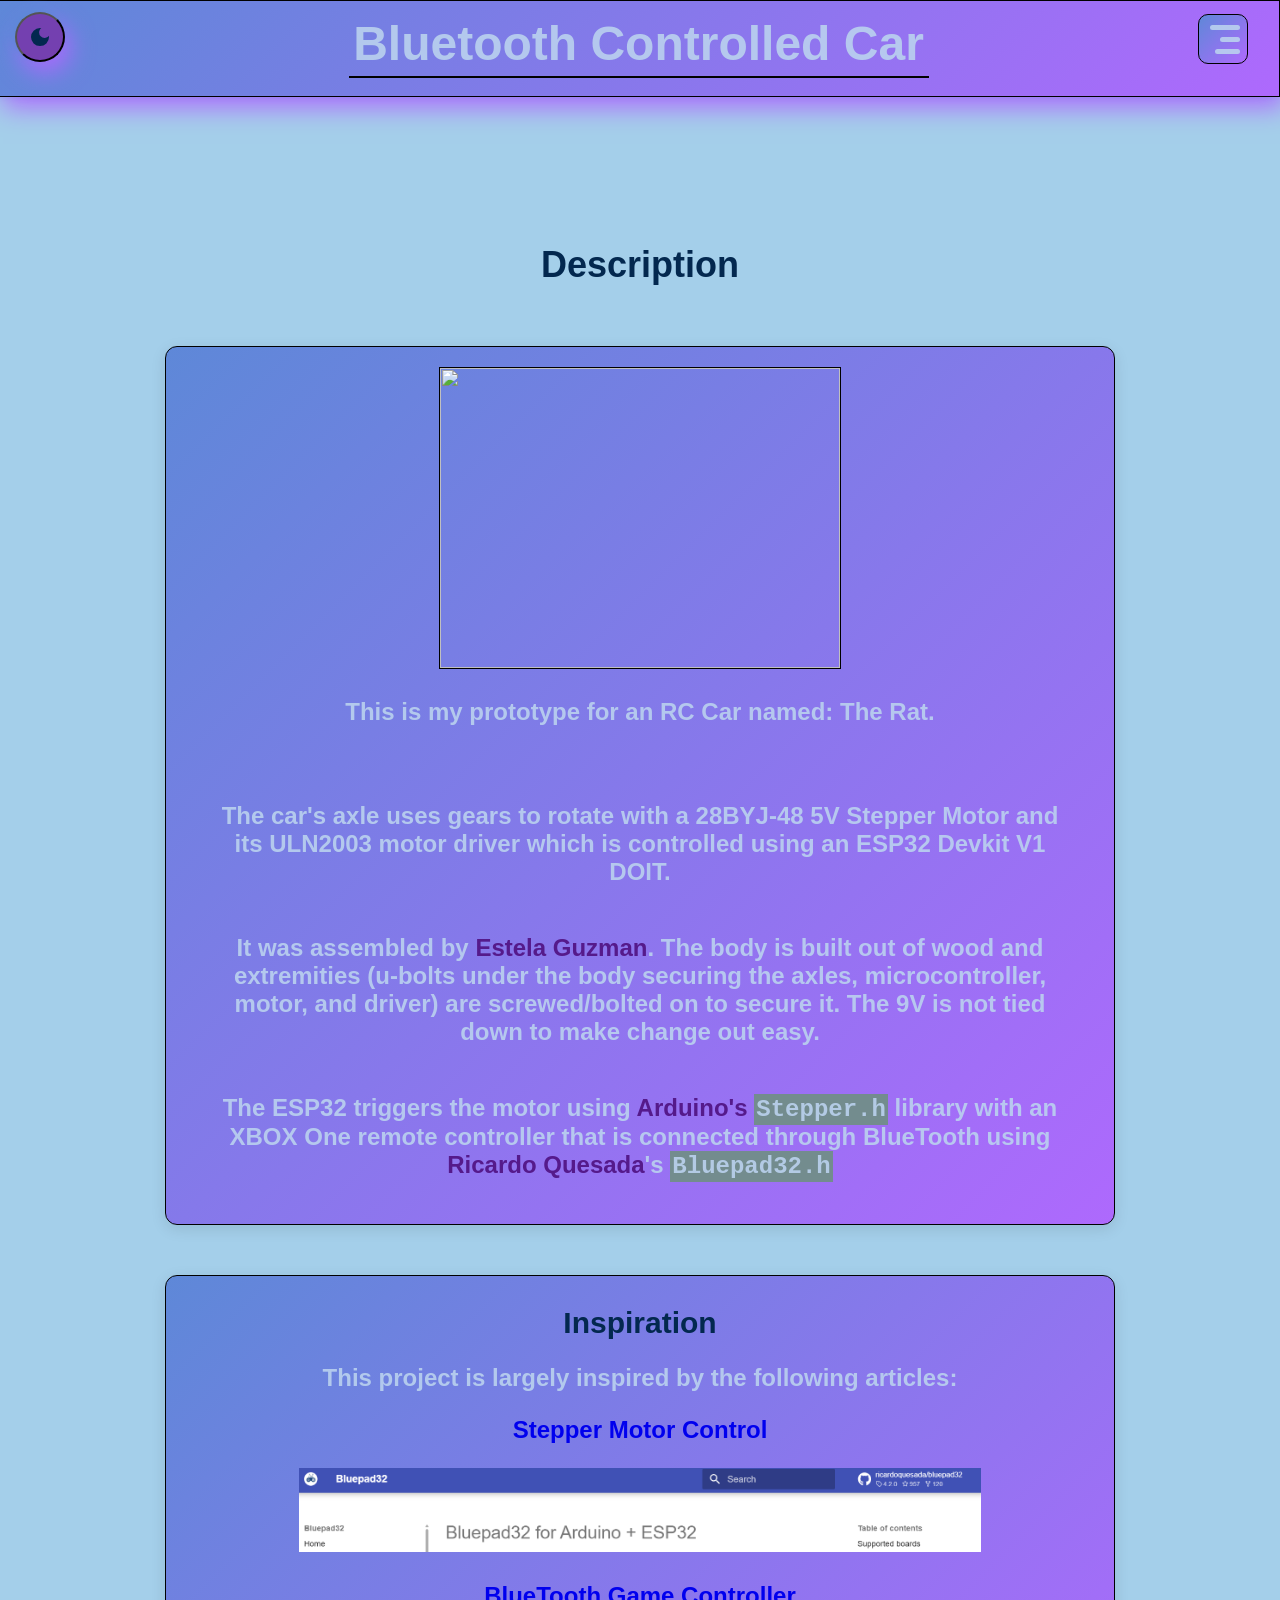
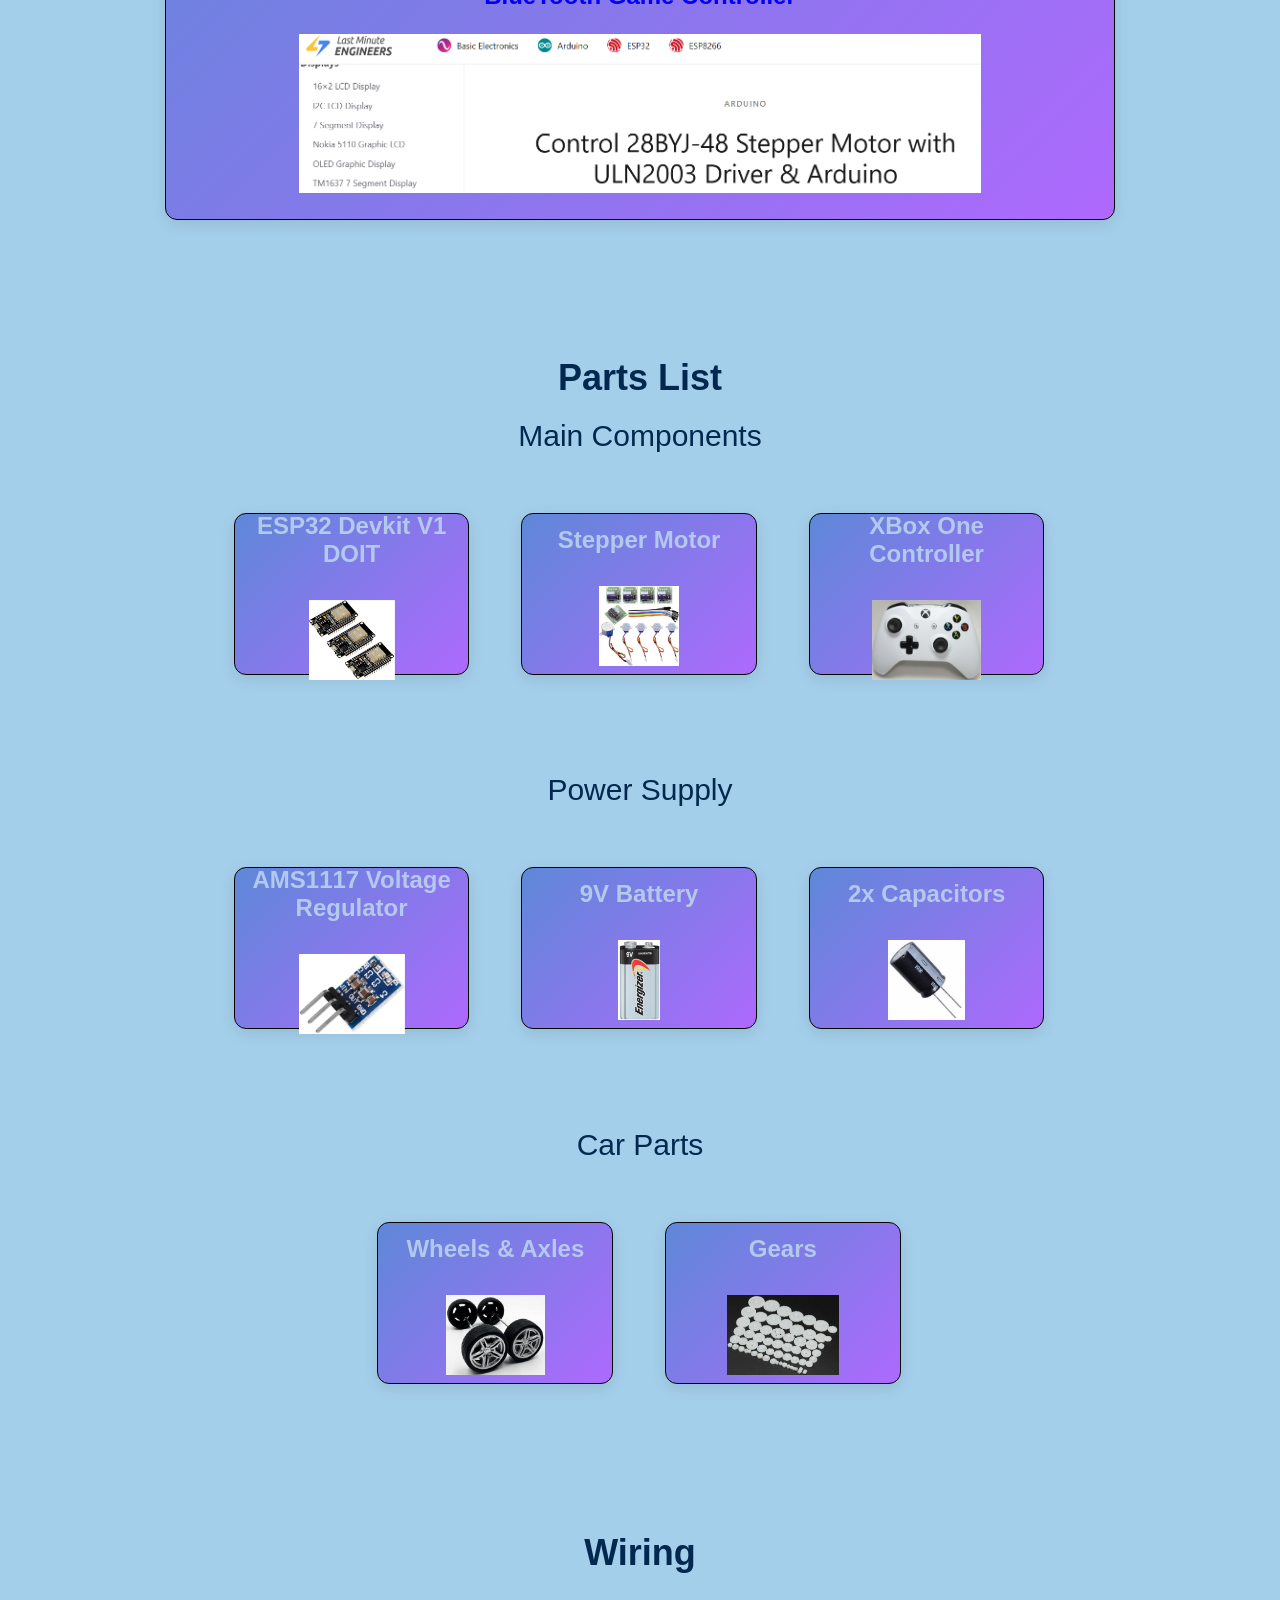
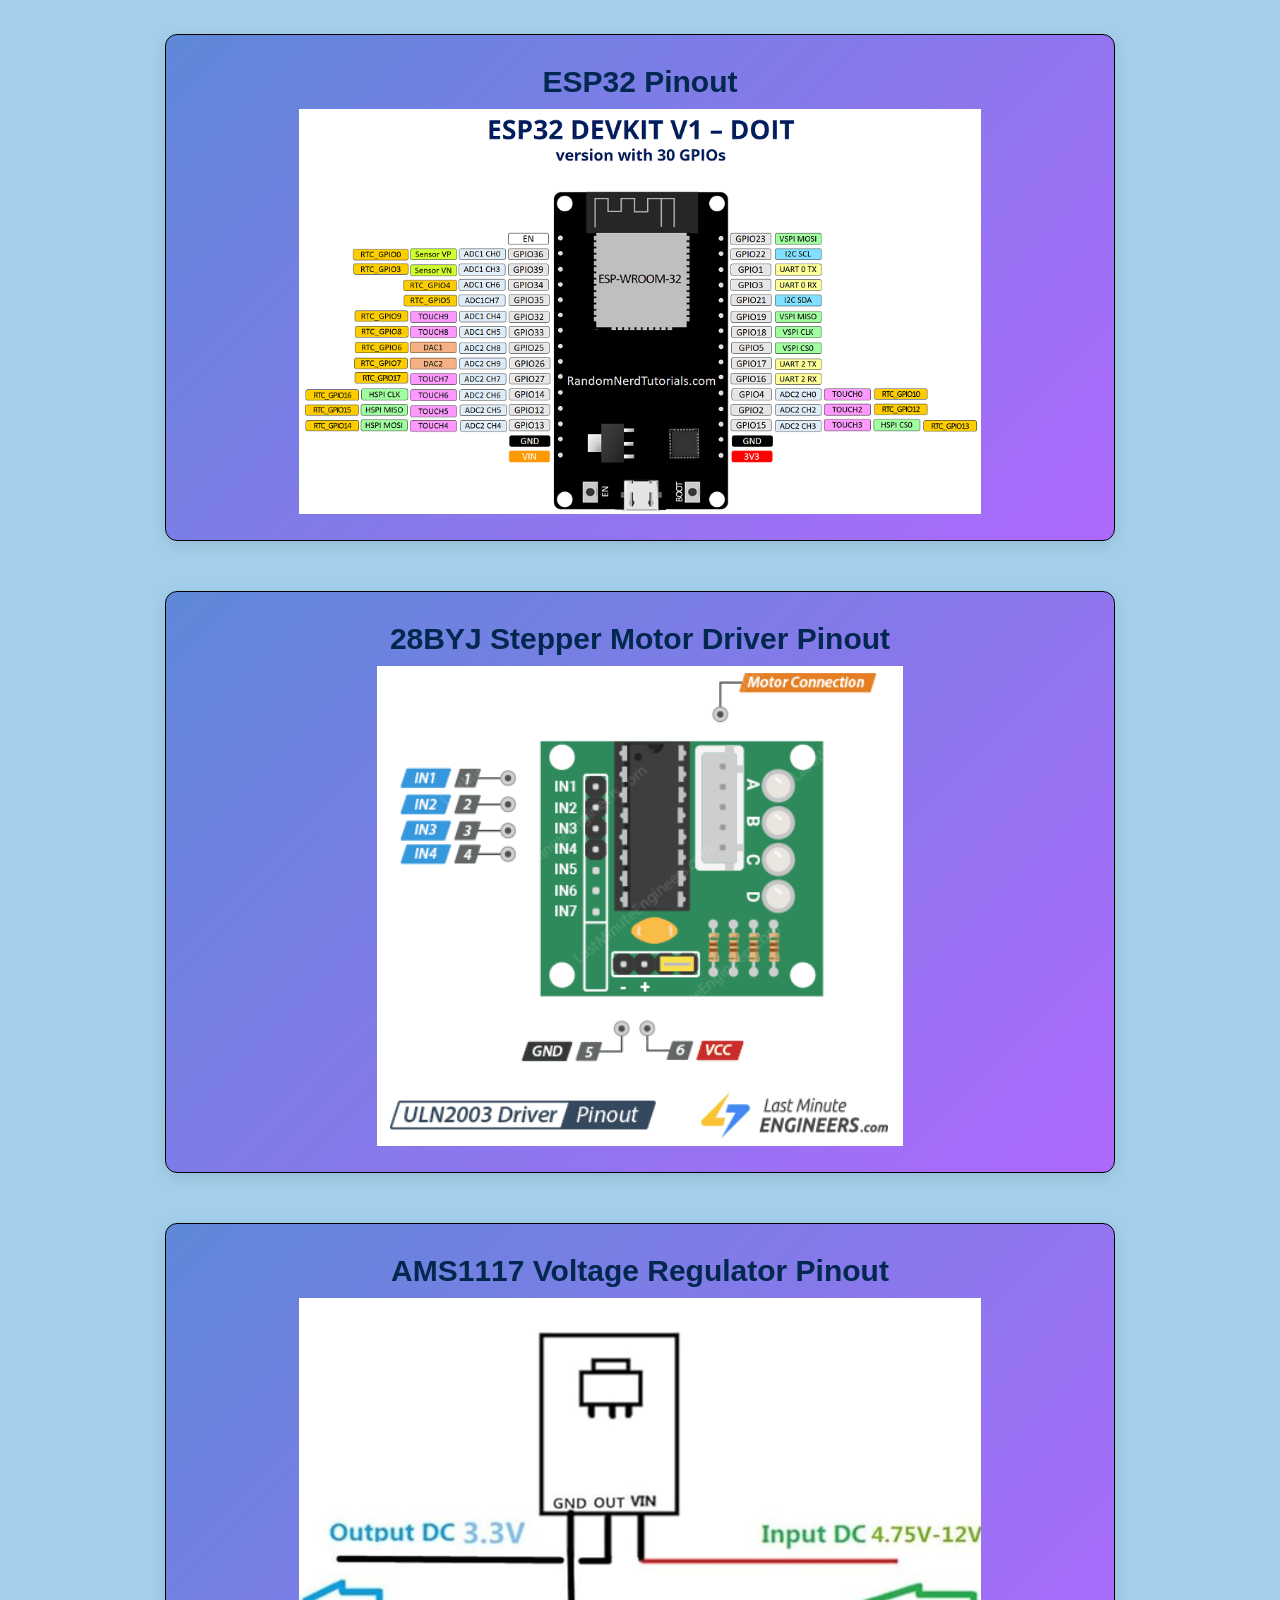
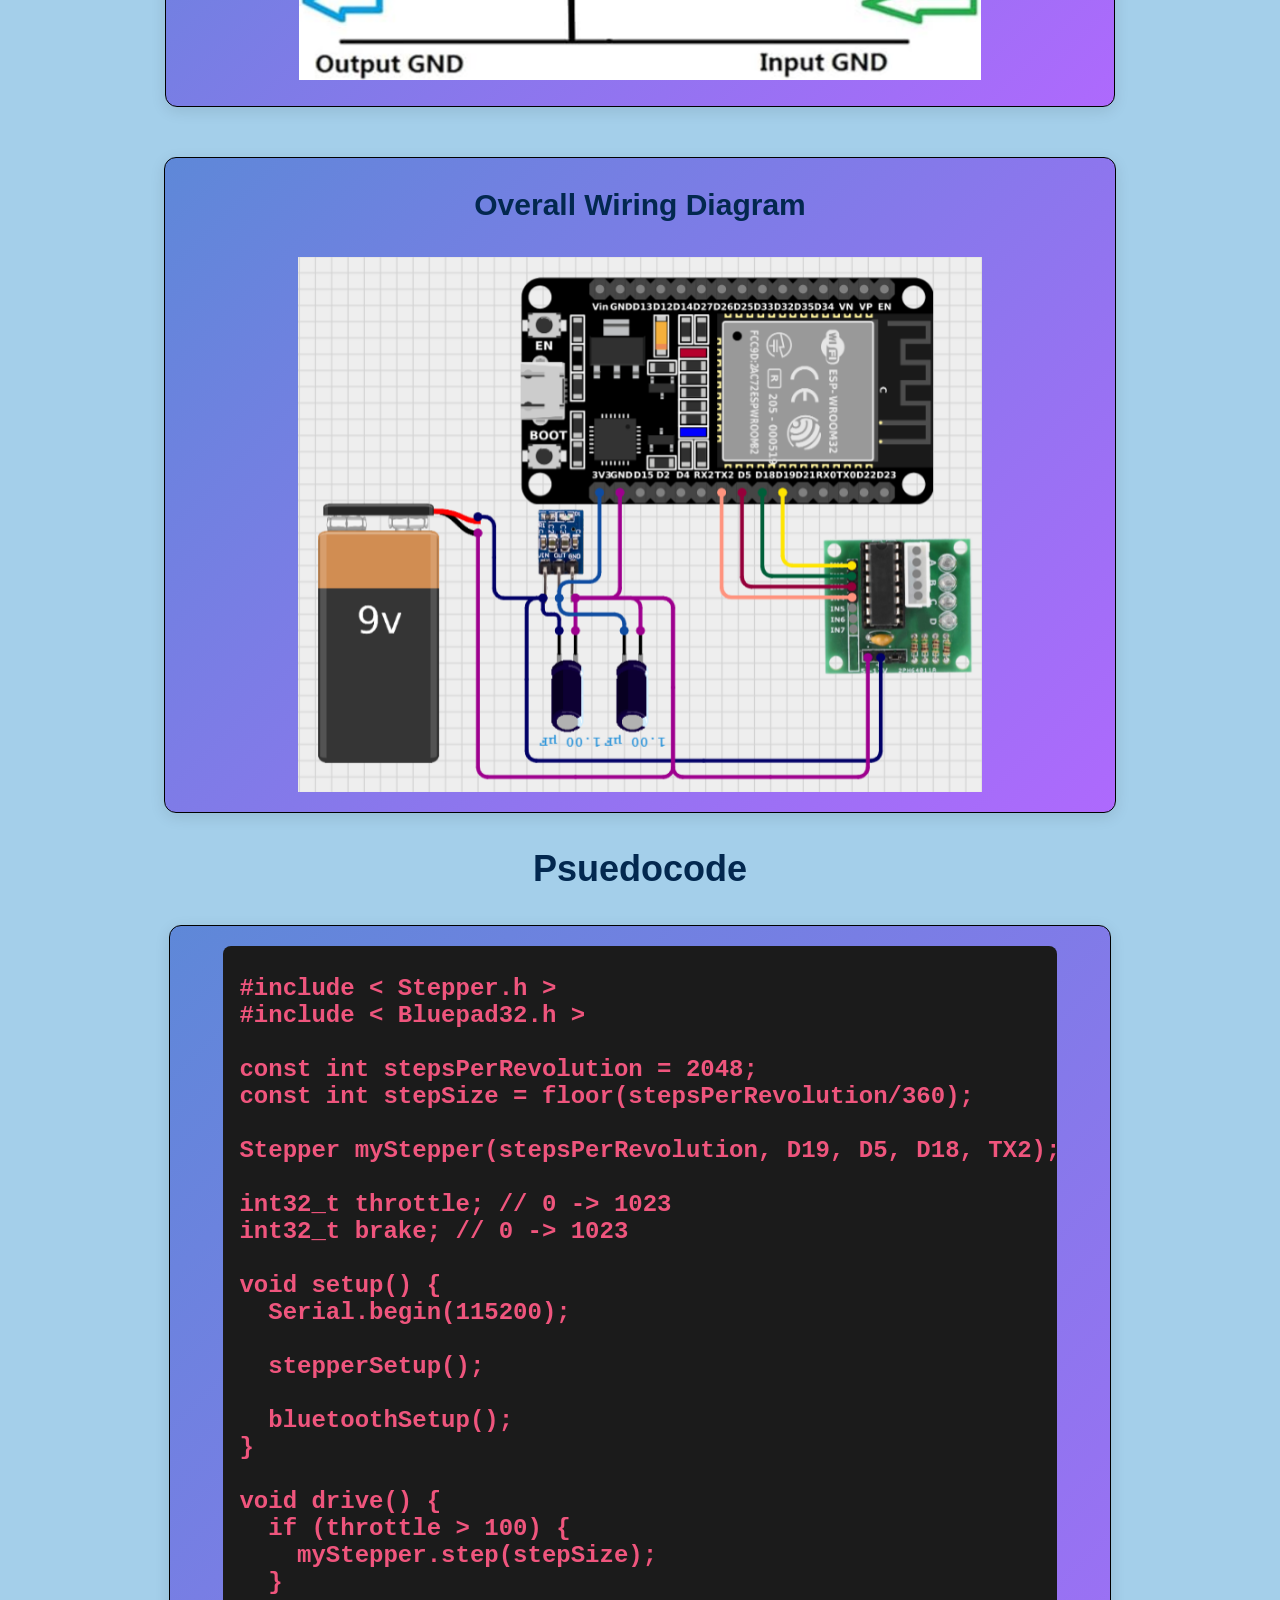
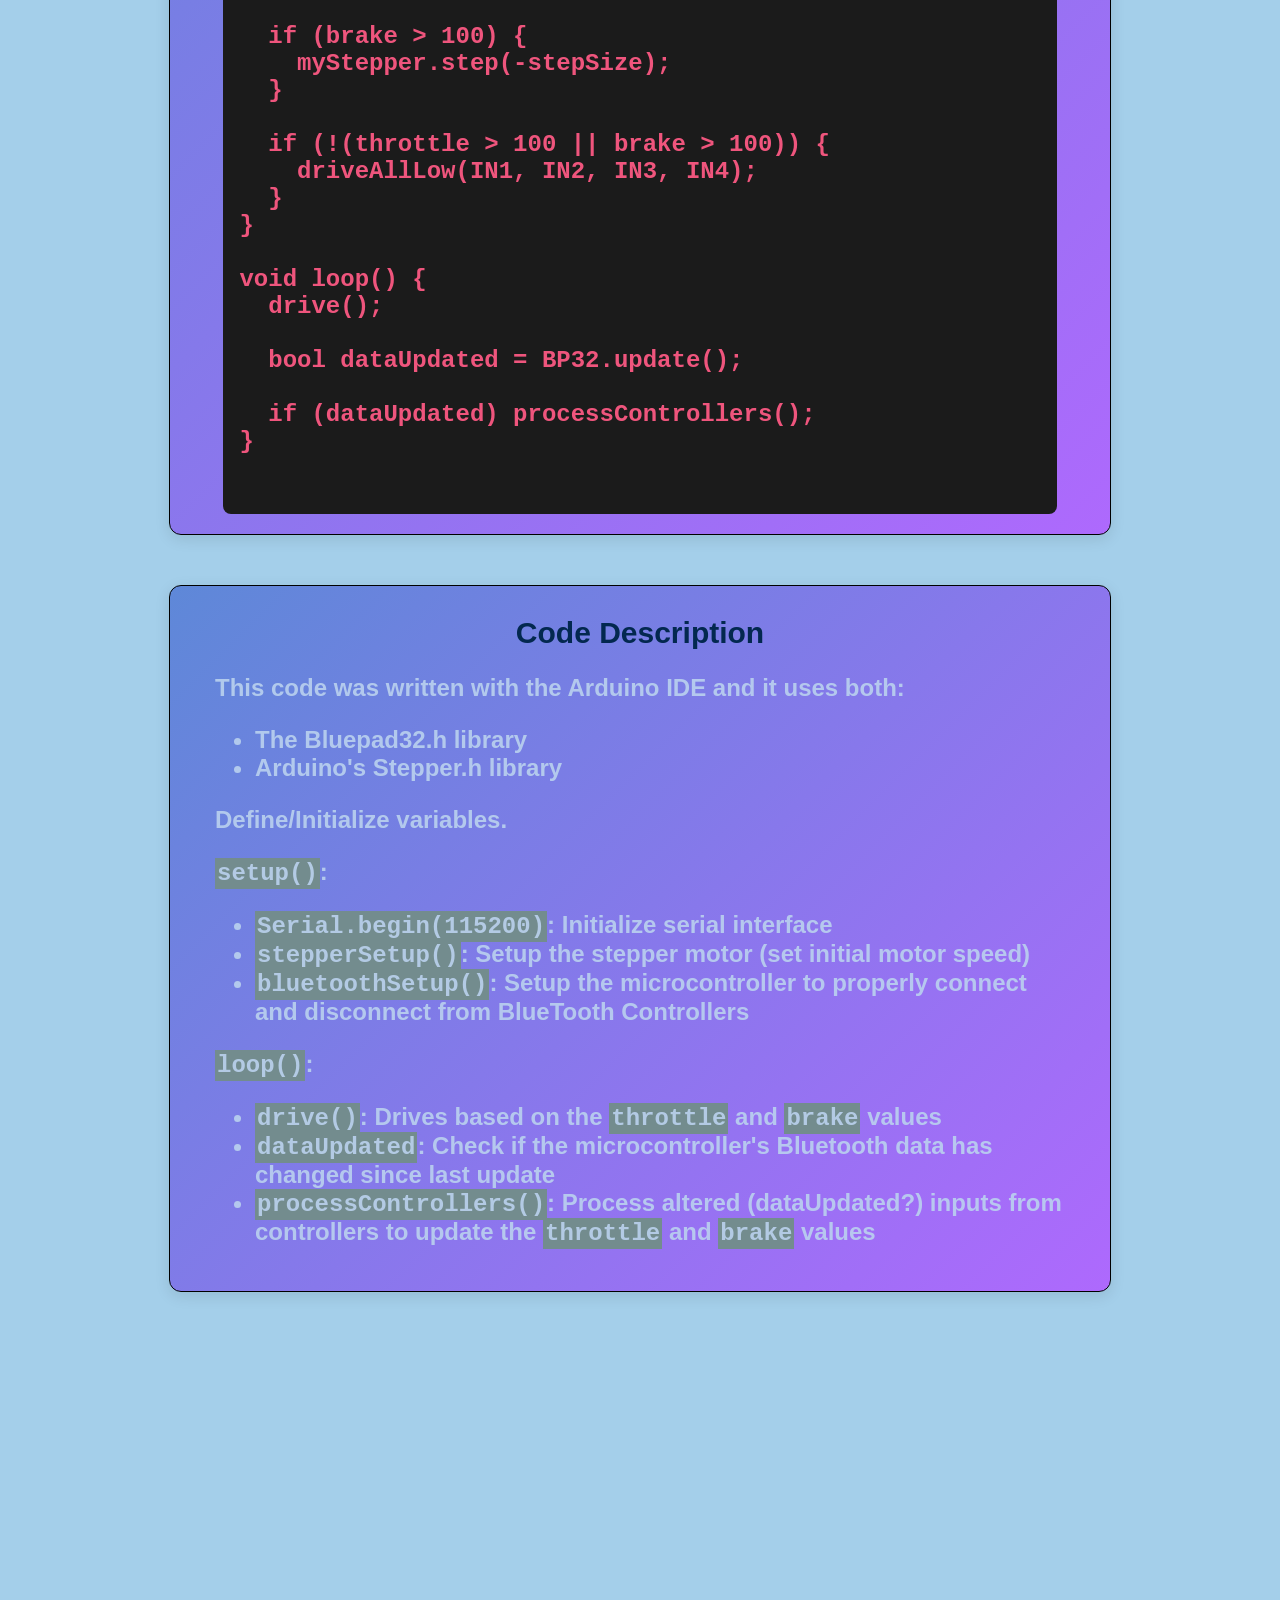
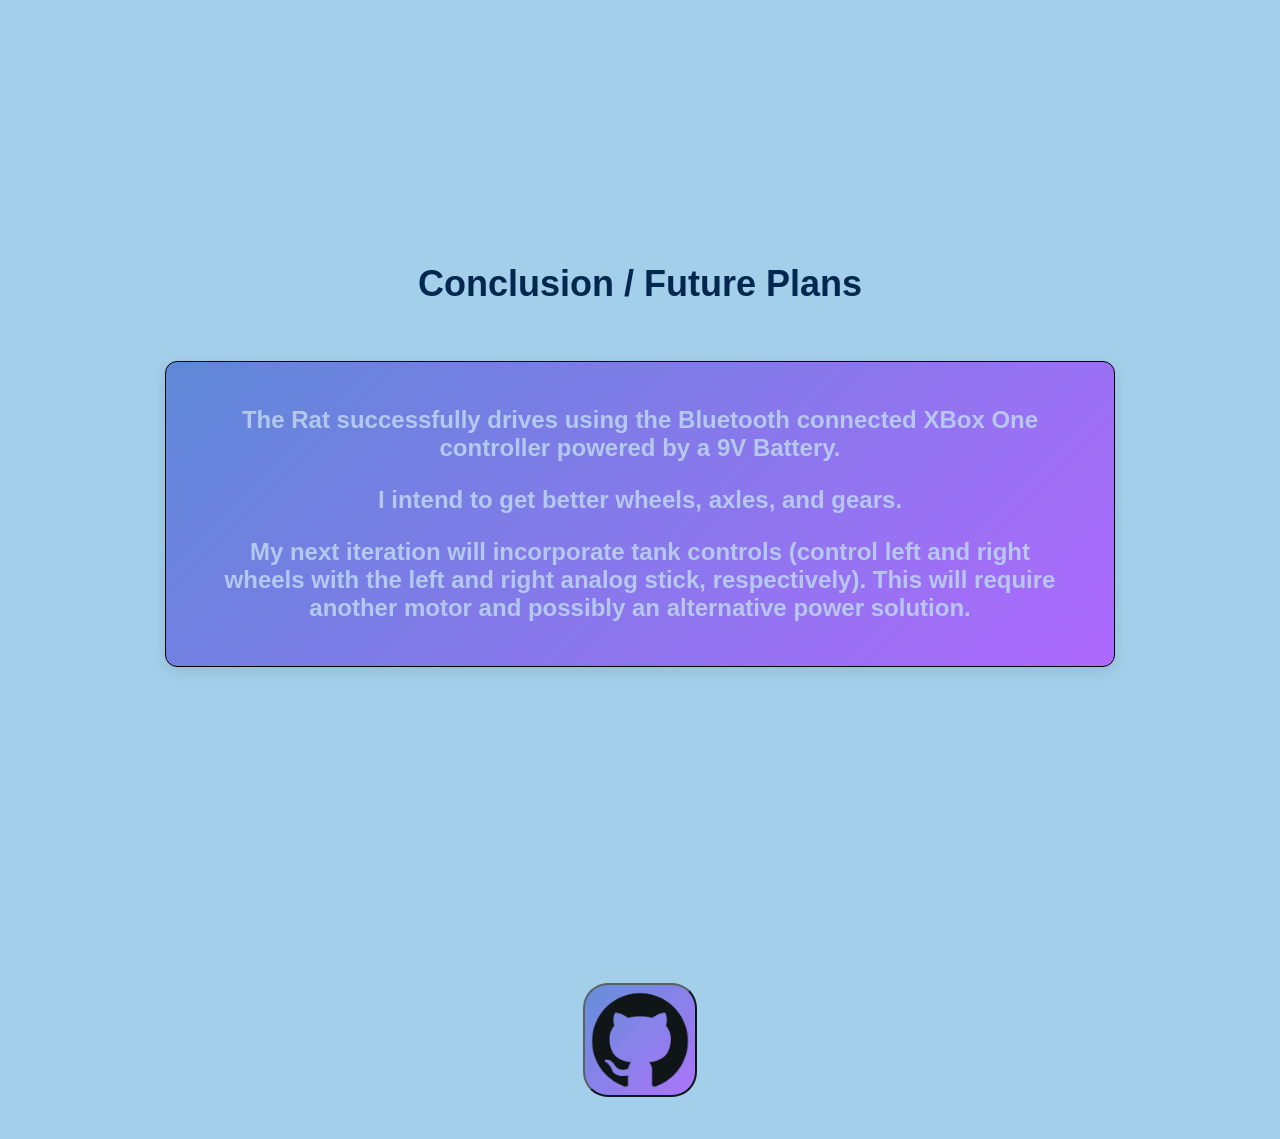
==== projects/Bluetooth_Controlled_Car/bcc.html @ 3068b03a "My official first draft for a website! Including project pages and nice animations." ====
<!DOCTYPE html>
<html lang="en">
<head>
    <meta charset="UTF-8">
    <meta name="viewport" content="width=device-width, initial-scale=1.0">
    <link rel="stylesheet" href="style.css">
    <script type="text/javascript" src="../../darkmode.js" defer></script>
    <title>BlueTooth Remoted Controlled Car</title>
</head>
<body>
    <div class="header">
        <button id="theme-switch">
            <svg xmlns="http://www.w3.org/2000/svg" height="24px" viewBox="0 -960 960 960" width="24px" fill="#e3e3e3"><path d="M480-120q-150 0-255-105T120-480q0-150 105-255t255-105q14 0 27.5 1t26.5 3q-41 29-65.5 75.5T444-660q0 90 63 153t153 63q55 0 101-24.5t75-65.5q2 13 3 26.5t1 27.5q0 150-105 255T480-120Z"/></svg>
            <svg xmlns="http://www.w3.org/2000/svg" height="24px" viewBox="0 -960 960 960" width="24px" fill="#e3e3e3"><path d="M480-280q-83 0-141.5-58.5T280-480q0-83 58.5-141.5T480-680q83 0 141.5 58.5T680-480q0 83-58.5 141.5T480-280ZM200-440H40v-80h160v80Zm720 0H760v-80h160v80ZM440-760v-160h80v160h-80Zm0 720v-160h80v160h-80ZM256-650l-101-97 57-59 96 100-52 56Zm492 496-97-101 53-55 101 97-57 59Zm-98-550 97-101 59 57-100 96-56-52ZM154-212l101-97 55 53-97 101-59-57Z"/></svg>
        </button>
        <h1 class="project-title">Bluetooth Controlled Car</h1>
        <div class="nav-container">
            <input class="checkbox" type="checkbox" name="menu_check" id="menu_check" />
            <div class="navbar">
                <div class="one-bar"></div>
                <div class="two-bar"></div>
                <div class="three-bar"></div>
            </div>
            <div class="menu">
                <li><a href="../../index.html">Home</a></li>
                <li class="submenu-trigger"><a href="../../index.html#projects">Projects</a></li>
                <ul class="project-submenu">
                    <li><a href="../LED_Array/la.html">LED Array -</a></li>
                    <li><a href="../OLED_Function_Display/ofd.html">OLED -</a></li>
                    <li><a href="../Bluetooth_Controlled_Car/bcc.html">RC Car -</a></li>
                </ul>
                <li><a href="../../index.html#experience">Experience</a></li>
            </div>
        </div>
    </div>

    <section class="description">
        <h3 class="section-title">Description</h3>
        <div class="card description-card">
            <div class="img-holder"><img class="demo" src="images/demo.gif"></div>
            <p>This is my prototype for an RC Car named: <b>The Rat</b>.</p>
            <div class="grid-pics">
                <img src="" class="desc-pic"/>
                <img src="" class="desc-pic"/>
                <img src="" class="desc-pic"/>
                
                <img src="" class="desc-pic"/>
                <img src="" class="desc-pic"/>
                <img src="" class="desc-pic"/>
            </div>
            <p>The car's axle uses gears to rotate with a <b>28BYJ-48 5V Stepper Motor</b> and its <b>ULN2003 motor driver</b> which is controlled using an <b>ESP32 Devkit V1 DOIT</b>.</p>
            <p>It was assembled by <a href="" target="_blank">Estela Guzman</a>. The body is built out of wood and extremities (u-bolts under the body securing the axles, microcontroller, motor, and driver) are screwed/bolted on to secure it. The 9V is not tied down to make change out easy.</p>
            <p>The ESP32 triggers the motor using <a href="" target="_blank">Arduino's</a> <kbd>Stepper.h</kbd> library with an XBOX One remote controller that is connected through BlueTooth using <a href="" target="_blank">Ricardo Quesada</a>'s <kbd>Bluepad32.h</kbd></p>
        </div>
        <div class="card inspiration-card autoShow">
            <h3 class="subtitle">Inspiration</h3>
            <p>This project is largely inspired by the following articles:</p>
            <p><a href="https://bluepad32.readthedocs.io/en/latest/plat_arduino/" target="_blank">Stepper Motor Control</a></p>
            <img src="images/bluepad_instructions.png" class="inspo-img"/>
            <p><a href="https://lastminuteengineers.com/28byj48-stepper-motor-arduino-tutorial/" target="_blank">BlueTooth Game Controller</a></p>
            <img src="images/stepper_motor_instructions.png" class="inspo-img" />
        </div>
    </section>

    <section class="parts">
        <h3 class="section-title autoShow">Parts List</h3>
        <section class="autoShow parts-section">
            <p class="subtitle">Main Components</p>
            <div class="parts-cards">
                <div class="part card">
                    <p>ESP32 Devkit V1 DOIT</p>
                    <img src="images/esp32_store_pic.png" class="part-img" />
                </div>
                <div class="part card">
                    <p>Stepper Motor</p>
                    <img src="images/Stepper_motor_store.png" class="part-img" />
                </div>
                <div class="part card">
                    <p>XBox One Controller</p>
                    <img src="images/xbox.png" class="part-img" />
                </div>
            </div>
        </section>
        <section class="autoShow parts-section">
            <p class="subtitle">Power Supply</p>
            <div class="parts-cards">
                <div class="part card">
                    <p>AMS1117 Voltage Regulator</p>
                    <img src="images/ams1117_voltage_regulator.png" class="part-img" />
                </div>
                <div class="part card">
                    <p>9V Battery</p>
                    <img src="images/9v_battery.png" class="part-img" />
                </div>
                <div class="part card">
                    <p>2x Capacitors</p>
                    <img src="images/capacitor.png" class="part-img" />
                </div>
            </div>
        </section>
        <section class="autoShow parts-section">
            <p class="subtitle">Car Parts</p>
            <div class="parts-cards" id="car-parts">
                <div class="part card">
                    <p>Wheels & Axles</p>
                    <img src="images/wheels_and_axles.png" class="part-img" />
                </div>
                <div class="part card">
                    <p>Gears</p>
                    <img src="images/gears.png" class="part-img" />
                </div>
            </div>
        </section>
    </section>

    <section class="wiring autoShow">
        <h3 class="section-title">Wiring</h3>
        <div class="pinouts">
            <div class="pinout card autoShow">
                <p class="pinout-label subtitle">ESP32 Pinout</p>
                <img class="pinout-image" src="images/ESP32-Board-PINOUT-with-30-pins.png"/>
            </div>
            <div class="pinout card autoShow">
                <p class="pinout-label subtitle">28BYJ Stepper Motor Driver Pinout</p>
                <img class="pinout-image" src="images/ULN2003 Driver Pinout.png"/>
            </div>
            <div class="pinout card autoShow">
                <p class="pinout-label subtitle">AMS1117 Voltage Regulator Pinout</p>
                <img class="pinout-image" src="images/Voltage_Regulator_Diagram.png"/>
            </div>
        </div>
        <div class="wiring-diagram card autoShow">
            <p class="wiring-label subtitle">Overall Wiring Diagram</p>
            <img class="wiring-image" src="images/WIring_Diagram.png" />
        </div>
    </section>

    <section class="pseudocode">
        <h3 class="section-title autoShow">Psuedocode</h3>
        <div class="card code autoShow">
            <code markup="tt">
                <pre>
#include < Stepper.h >
#include < Bluepad32.h >

const int stepsPerRevolution = 2048;
const int stepSize = floor(stepsPerRevolution/360);

Stepper myStepper(stepsPerRevolution, D19, D5, D18, TX2);

int32_t throttle; // 0 -> 1023
int32_t brake; // 0 -> 1023

void setup() {
  Serial.begin(115200);

  stepperSetup();

  bluetoothSetup();
}

void drive() {
  if (throttle > 100) {
    myStepper.step(stepSize);
  }

  if (brake > 100) {
    myStepper.step(-stepSize);
  }

  if (!(throttle > 100 || brake > 100)) {
    driveAllLow(IN1, IN2, IN3, IN4);
  }
}

void loop() {
  drive();
  
  bool dataUpdated = BP32.update();

  if (dataUpdated) processControllers();
}
                </pre>
            </code>
        </div>
        <div class="card code-description autoShow">
            <h3 class="subtitle">Code Description</h3>
            <div id="code-desc">
                <p>This code was written with the Arduino IDE and it uses both:</p>
                <ul>
                    <li>The Bluepad32.h library</li>
                    <li>Arduino's Stepper.h library</li>
                </ul>
                <p>Define/Initialize variables.</p>
                <p><kbd>setup()</kbd>:</p>
                <ul>
                    <li><kbd>Serial.begin(115200)</kbd>: Initialize serial interface</li>
                    <li><kbd>stepperSetup()</kbd>: Setup the stepper motor (set initial motor speed)</li>
                    <li><kbd>bluetoothSetup()</kbd>: Setup the microcontroller to properly connect and disconnect from BlueTooth Controllers</li>
                </ul>
                <p><kbd>loop()</kbd>:</p>
                <ul>
                    <li><kbd>drive()</kbd>: Drives based on the <kbd>throttle</kbd> and <kbd>brake</kbd> values</li>
                    <li><kbd>dataUpdated</kbd>: Check if the microcontroller's Bluetooth data has changed since last update</li>
                    <li><kbd>processControllers()</kbd>: Process altered (dataUpdated?) inputs from controllers to update the <kbd>throttle</kbd> and <kbd>brake</kbd> values</li>
                </ul>
            </div>
        </div>
    </section>

    <section class="conclusion">
        <h3 class="section-title autoShow">Conclusion / Future Plans</h3>
        <div class="card autoShow conclusion-card">
            <p>The Rat successfully drives using the Bluetooth connected XBox One controller powered by a 9V Battery.</p>
            <p>I intend to get better wheels, axles, and gears.</p>
            <p>My next iteration will incorporate tank controls (control left and right wheels with the left and right analog stick, respectively). This will require another motor and possibly an alternative power solution.</p>
        </div>
    </section>
    
    <a href="https://github.com/LP653/BT_RC_Car" target="_blank"><button class="projectButton git">
        <img class="gitLogo" src="../../images/github-mark.png" />
    </button></a>
</body>
</html>
---- projects/Bluetooth_Controlled_Car/style.css ----
@import url('../projectStyles.css');

.description {
    margin: 275px 0 150px 0;
    width: 95%;
    height: 160vh;
}

.parts {
    height: 125vh;
    justify-content: flex-start;
    margin-top: 50px;
}

.parts-cards {
    grid-template-columns: 25% 25% 25%;
}

.part {
    padding-bottom: 50px;
}

.part-img {
    height: 100%;
}

.parts-section {
    display: flex;
    flex-direction: column;
    align-items: center;
}

#car-parts {
    grid-template-columns: 25% 25%;
}

.wiring {
    margin-top: 50px;
}

.pseudocode {
    height: 285vh;
    margin-top: 25px;
    gap: 0;
}

.pseudocode > .section-title {
    padding-bottom: 0;
}

code {
    overflow-x: scroll;
}

.code-desc {
    display: flex;
    flex-direction: column;
    align-items: center;
    margin-top: 25px;
    width: 95%;
    max-width: 850px;
}

.code-description {
    margin-top: 50px;
    width: 95%;
    max-width: 850px;
}

.code {
    display: flex;
    flex-direction: column;
    gap: 50px;
    align-items: center;
    margin-top: 25px;
    width: 95%;
    max-width: 850px;
}

#code-desc {
    text-align: left;
}

.conclusion {
    display: flex;
    flex-direction: column;
    align-items: center;
    width: 95%;
    max-width: 950px;
}
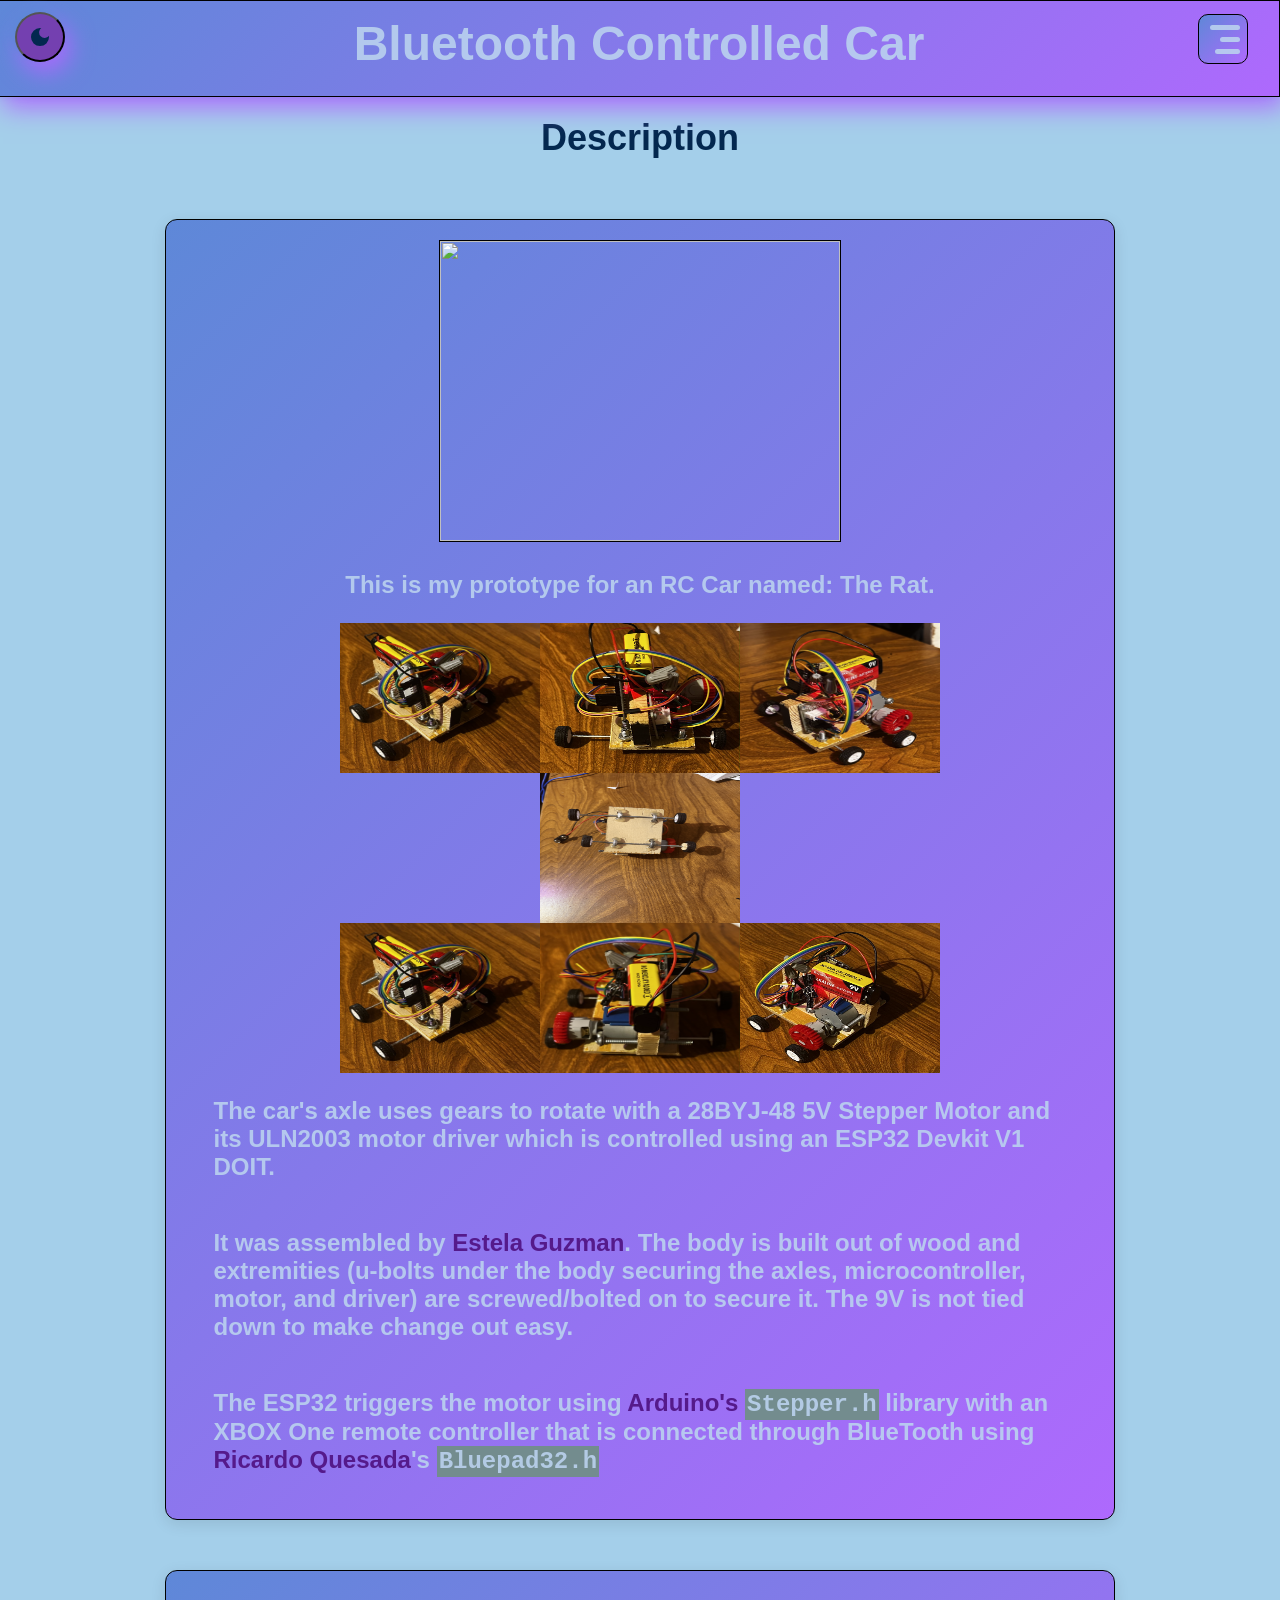
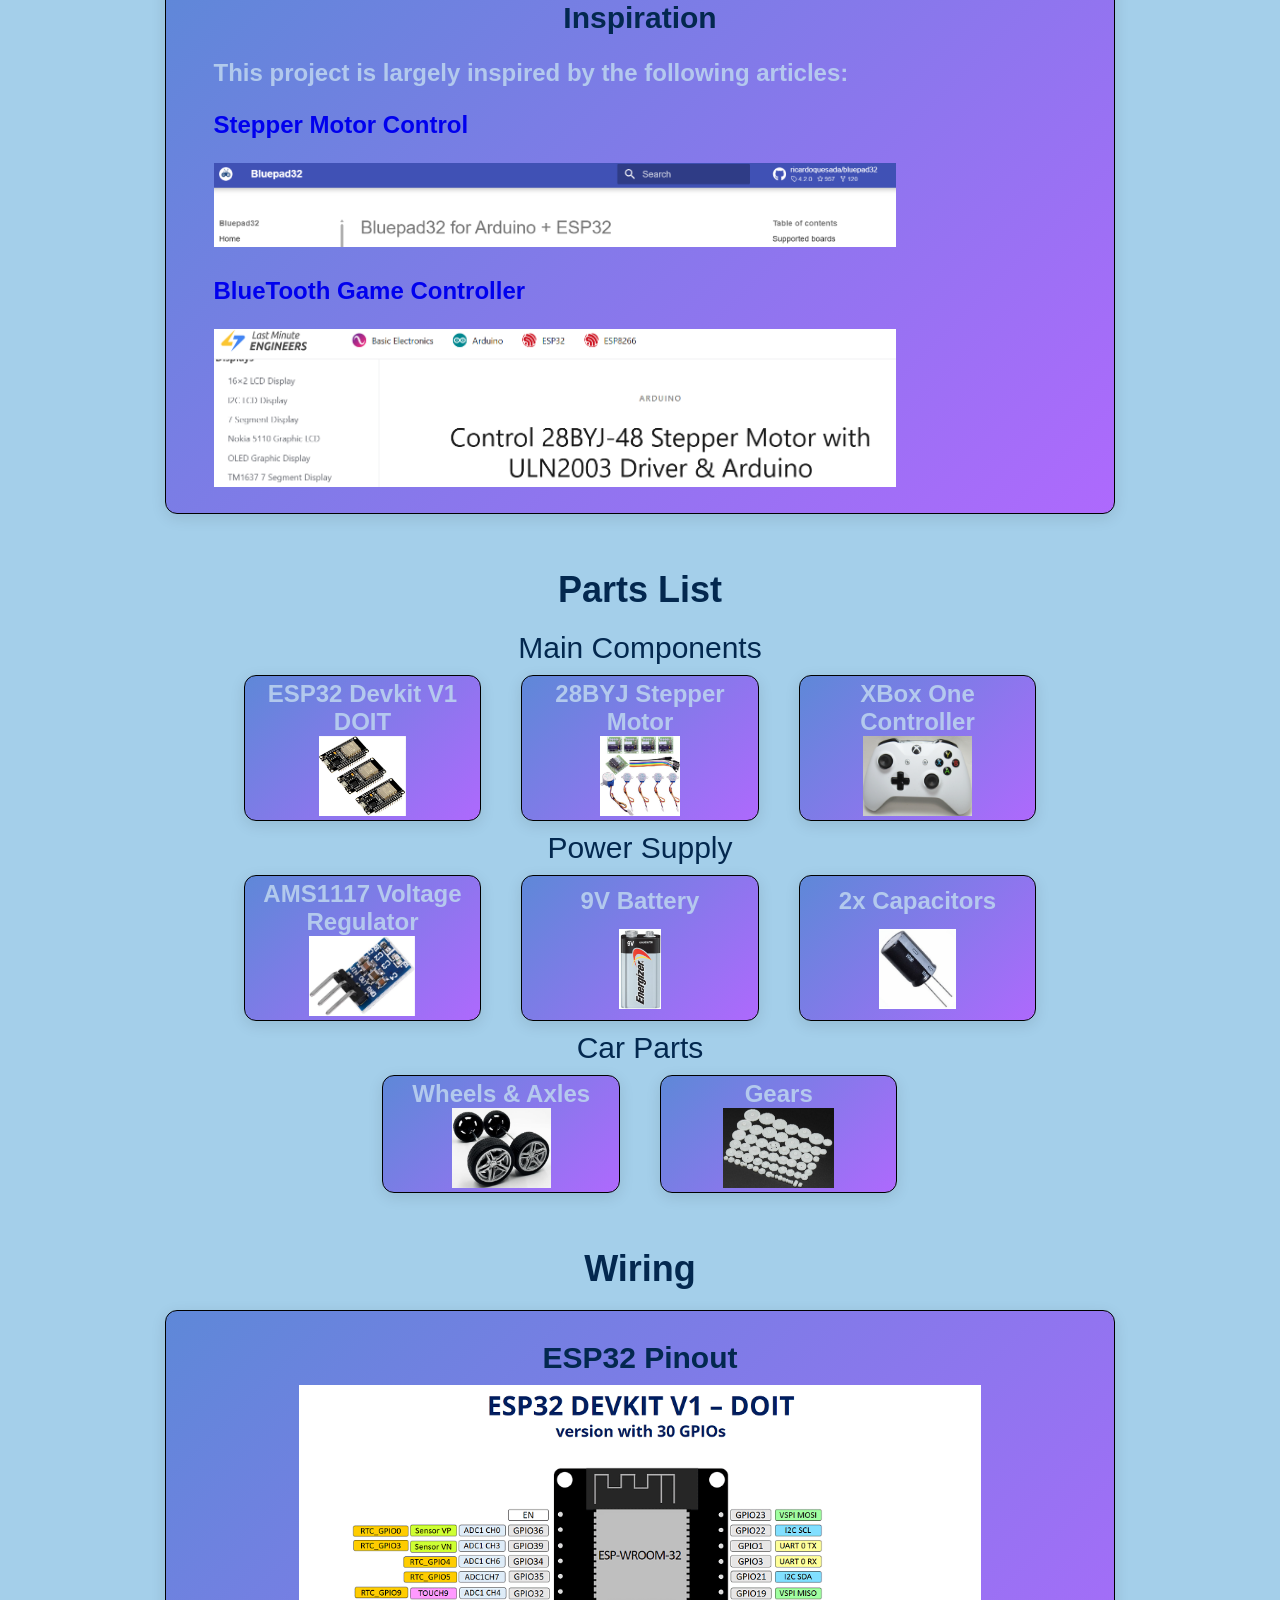
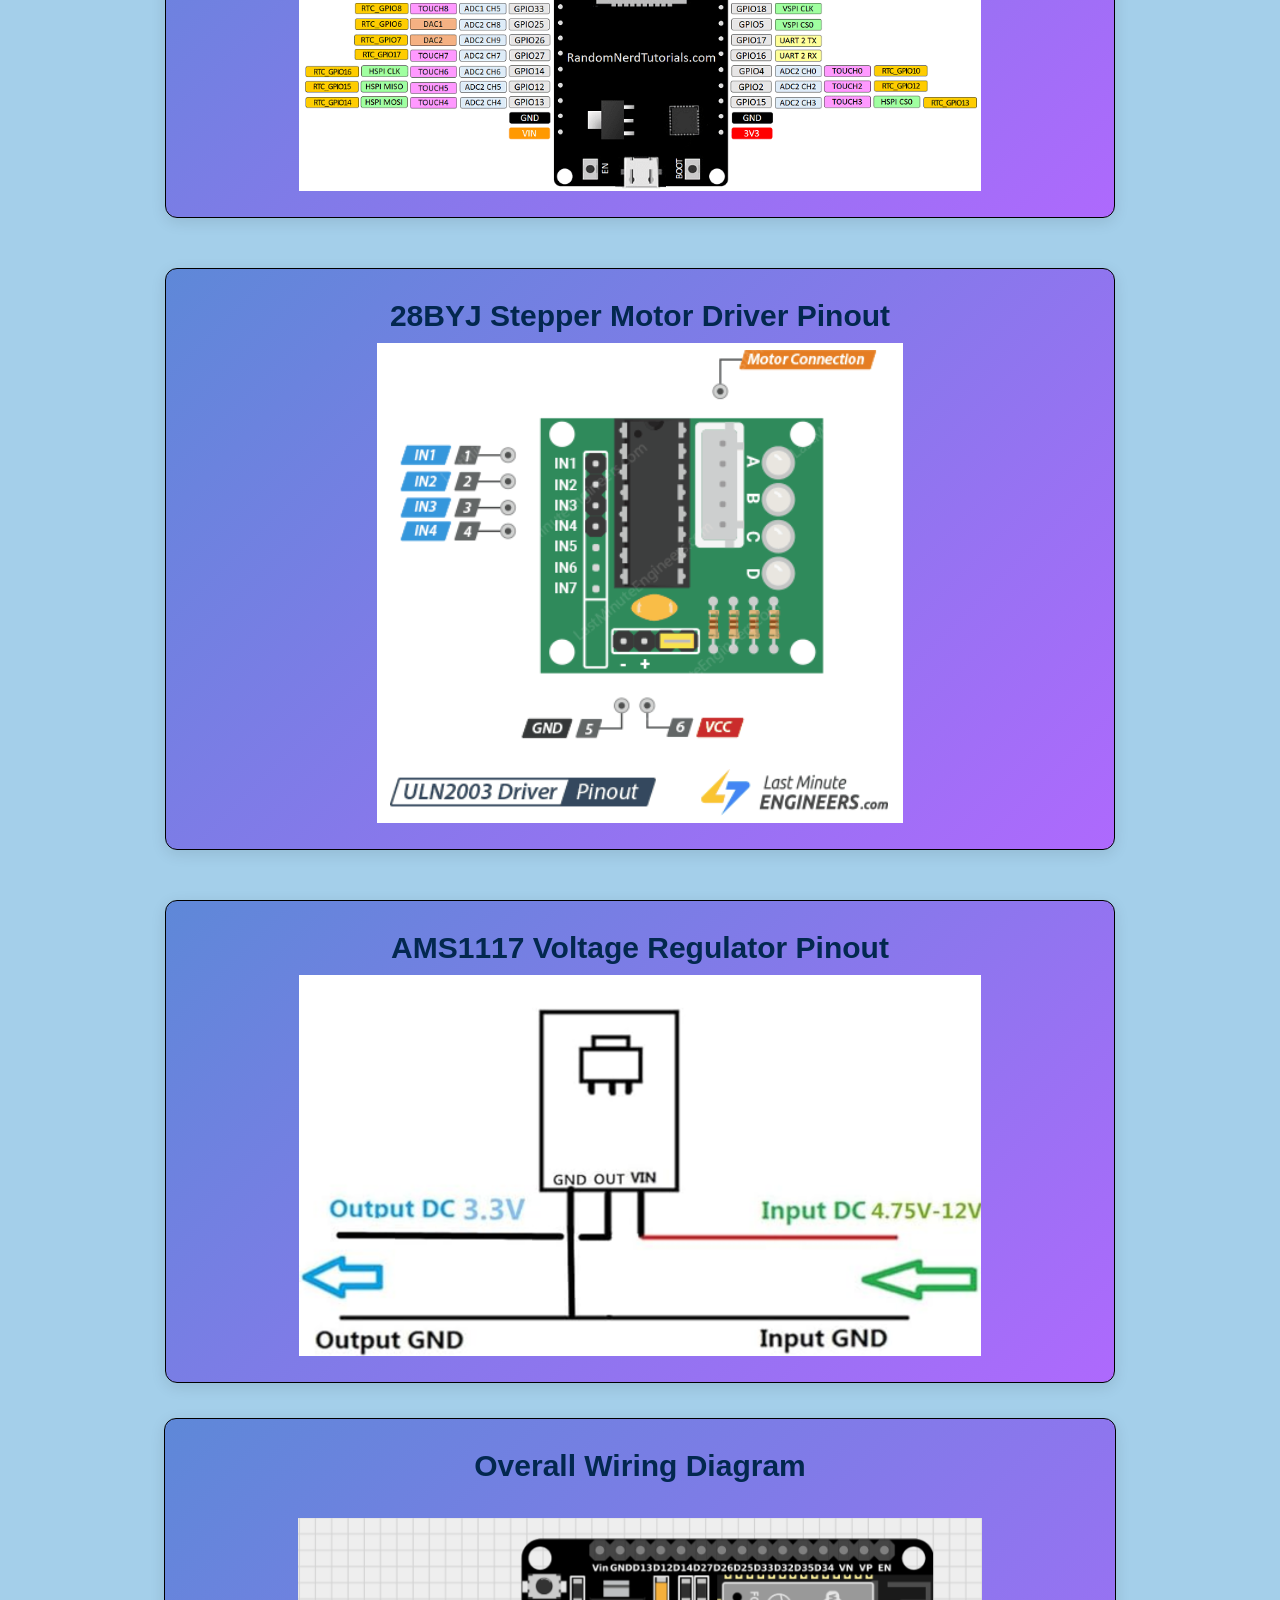
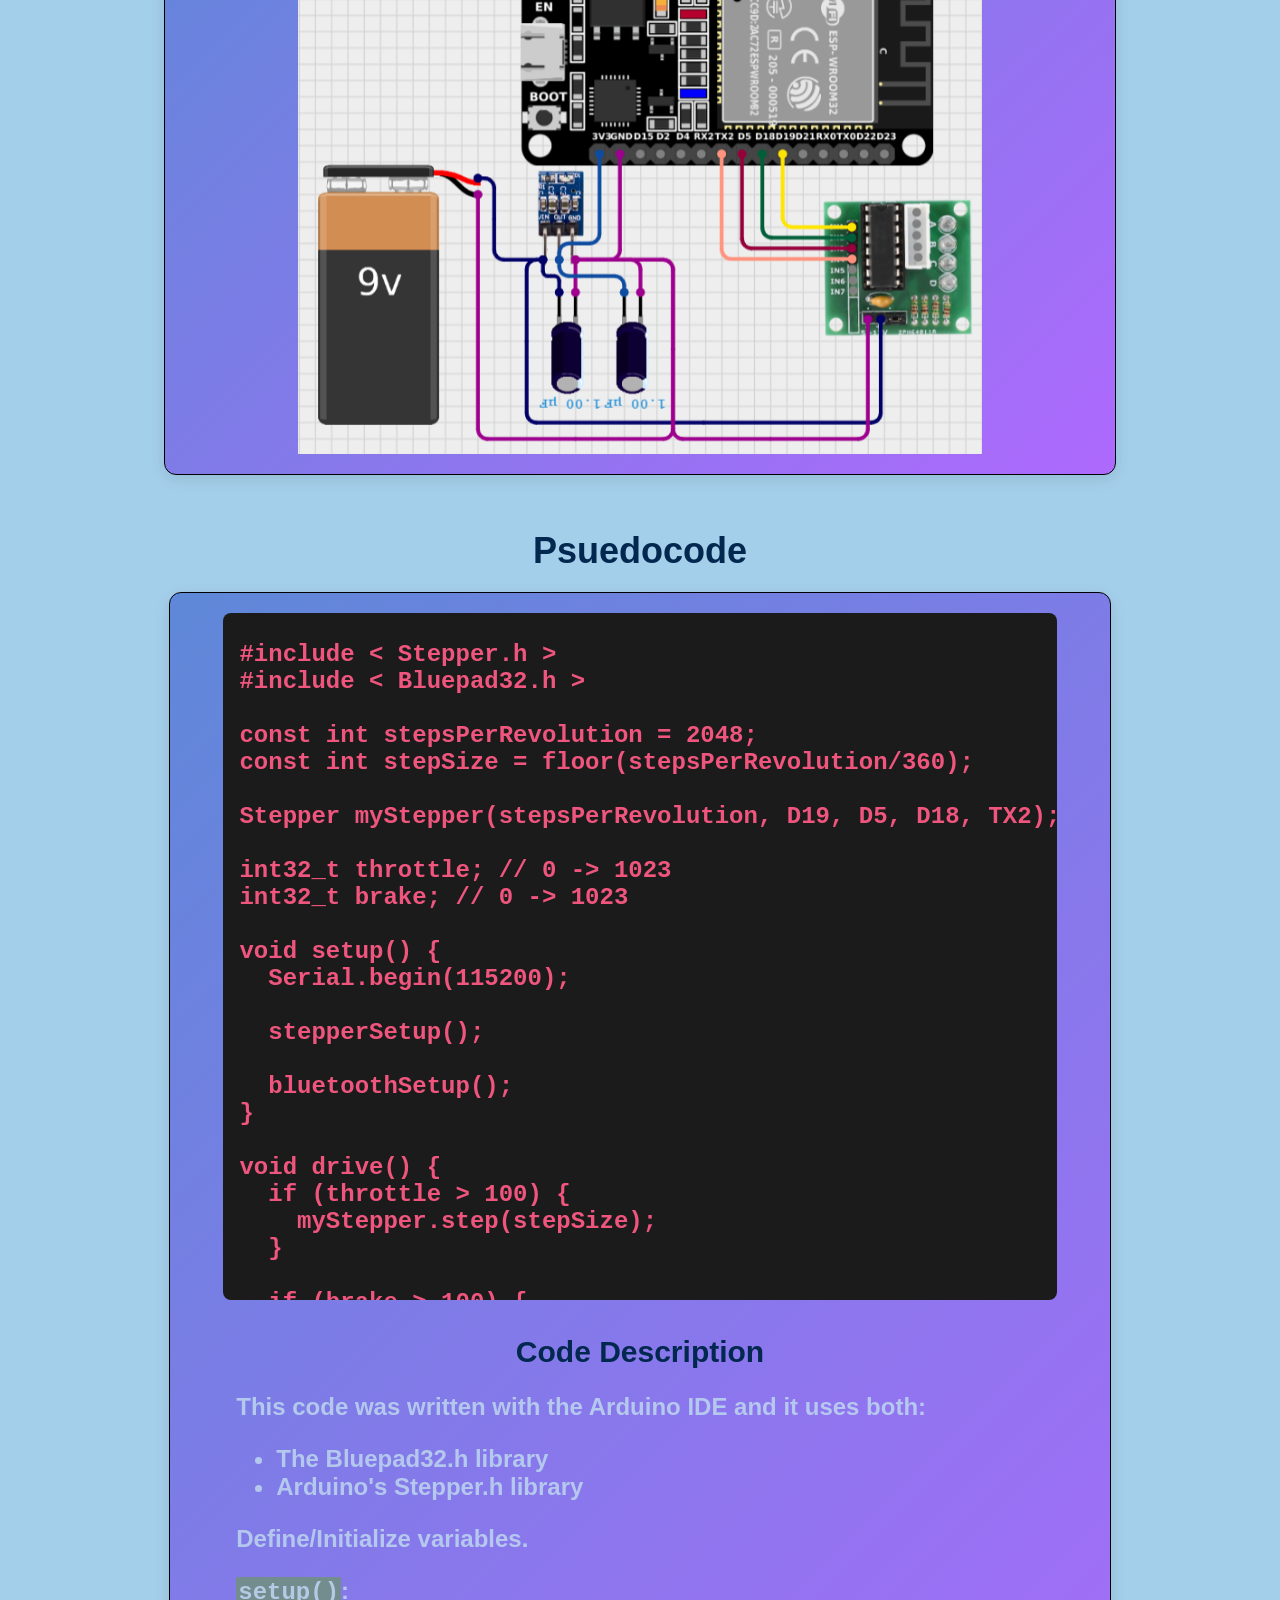
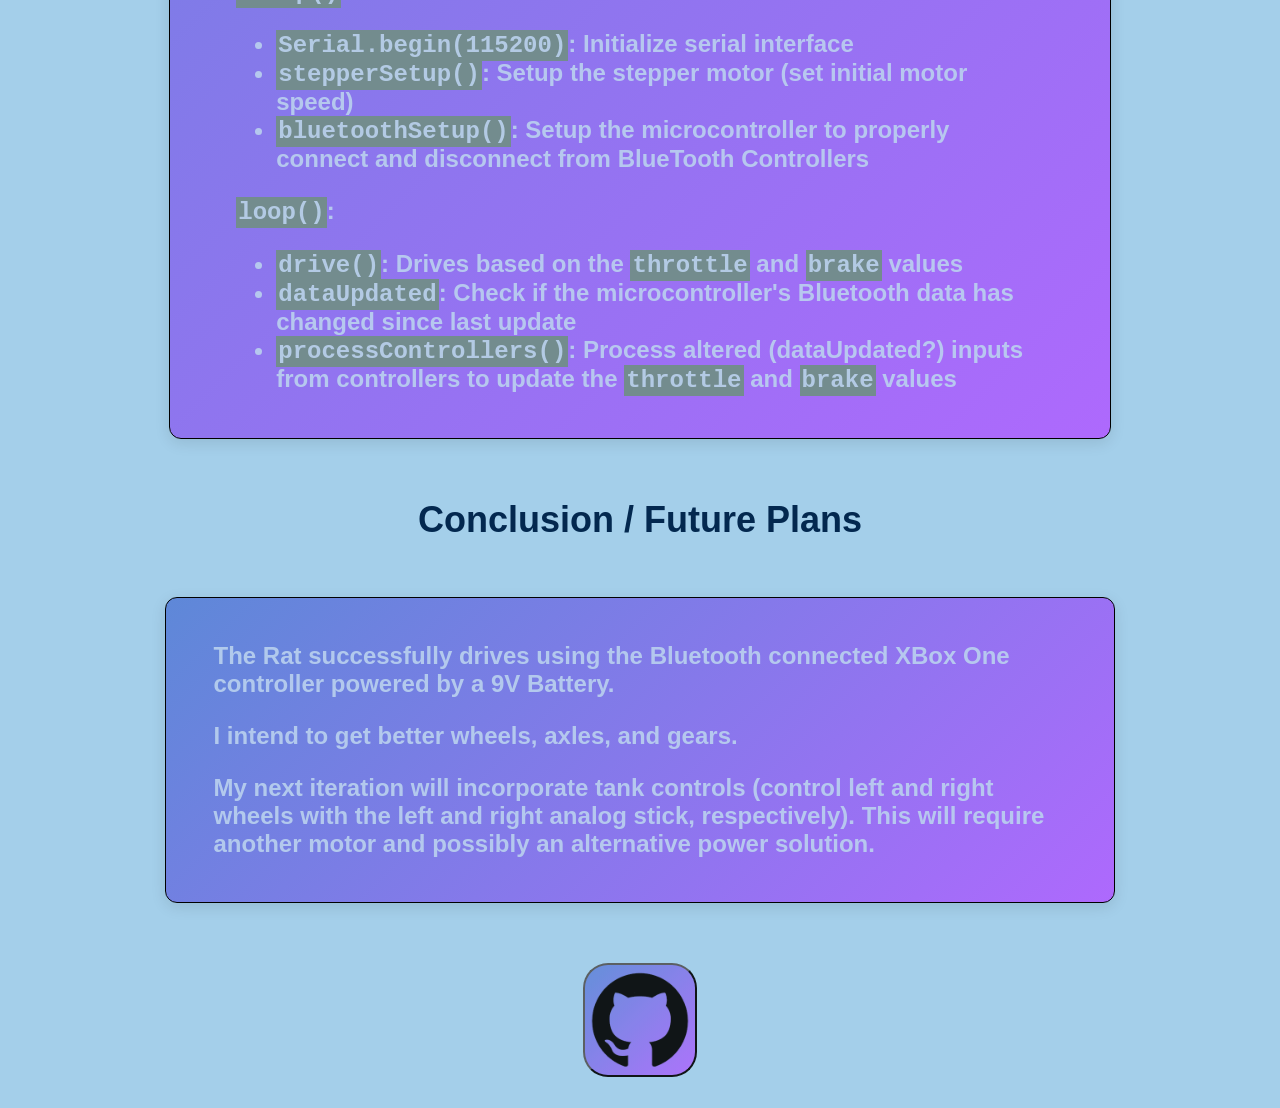
==== commit 207e25ed: "Updated projects and refined the website's aesthetic." ====
--- a/projects/Bluetooth_Controlled_Car/bcc.html
+++ b/projects/Bluetooth_Controlled_Car/bcc.html
@@ -5,7 +5,7 @@
     <meta name="viewport" content="width=device-width, initial-scale=1.0">
     <link rel="stylesheet" href="style.css">
     <script type="text/javascript" src="../../darkmode.js" defer></script>
-    <title>BlueTooth Remoted Controlled Car</title>
+    <title>BlueTooth Remoted Controlled Car | Alexis Pope Projects</title>
 </head>
 <body>
     <div class="header">
@@ -28,6 +28,7 @@
                     <li><a href="../LED_Array/la.html">LED Array -</a></li>
                     <li><a href="../OLED_Function_Display/ofd.html">OLED -</a></li>
                     <li><a href="../Bluetooth_Controlled_Car/bcc.html">RC Car -</a></li>
+                    <li><a href="../Laser_Pointer/lp.html">Laser Pointer -</a></li>
                 </ul>
                 <li><a href="../../index.html#experience">Experience</a></li>
             </div>
@@ -40,13 +41,17 @@
             <div class="img-holder"><img class="demo" src="images/demo.gif"></div>
             <p>This is my prototype for an RC Car named: <b>The Rat</b>.</p>
             <div class="grid-pics">
-                <img src="" class="desc-pic"/>
-                <img src="" class="desc-pic"/>
-                <img src="" class="desc-pic"/>
+                <img src="images/board_right.png" class="desc-pic"/>
+                <img src="images/rear.png" class="desc-pic"/>
+                <img src="images/motor_left.png" class="desc-pic"/>
                 
-                <img src="" class="desc-pic"/>
-                <img src="" class="desc-pic"/>
-                <img src="" class="desc-pic"/>
+                <div></div>
+                <img src="images/bottom.png" class="desc-pic"/>
+                <div></div>
+
+                <img src="images/board_right.png" class="desc-pic"/>
+                <img src="images/front.png" class="desc-pic"/>
+                <img src="images/motor_right.png" class="desc-pic"/>
             </div>
             <p>The car's axle uses gears to rotate with a <b>28BYJ-48 5V Stepper Motor</b> and its <b>ULN2003 motor driver</b> which is controlled using an <b>ESP32 Devkit V1 DOIT</b>.</p>
             <p>It was assembled by <a href="" target="_blank">Estela Guzman</a>. The body is built out of wood and extremities (u-bolts under the body securing the axles, microcontroller, motor, and driver) are screwed/bolted on to secure it. The 9V is not tied down to make change out easy.</p>
@@ -72,7 +77,7 @@
                     <img src="images/esp32_store_pic.png" class="part-img" />
                 </div>
                 <div class="part card">
-                    <p>Stepper Motor</p>
+                    <p>28BYJ Stepper Motor</p>
                     <img src="images/Stepper_motor_store.png" class="part-img" />
                 </div>
                 <div class="part card">
@@ -182,28 +187,28 @@
 }
                 </pre>
             </code>
-        </div>
-        <div class="card code-description autoShow">
-            <h3 class="subtitle">Code Description</h3>
-            <div id="code-desc">
-                <p>This code was written with the Arduino IDE and it uses both:</p>
-                <ul>
-                    <li>The Bluepad32.h library</li>
-                    <li>Arduino's Stepper.h library</li>
-                </ul>
-                <p>Define/Initialize variables.</p>
-                <p><kbd>setup()</kbd>:</p>
-                <ul>
-                    <li><kbd>Serial.begin(115200)</kbd>: Initialize serial interface</li>
-                    <li><kbd>stepperSetup()</kbd>: Setup the stepper motor (set initial motor speed)</li>
-                    <li><kbd>bluetoothSetup()</kbd>: Setup the microcontroller to properly connect and disconnect from BlueTooth Controllers</li>
-                </ul>
-                <p><kbd>loop()</kbd>:</p>
-                <ul>
-                    <li><kbd>drive()</kbd>: Drives based on the <kbd>throttle</kbd> and <kbd>brake</kbd> values</li>
-                    <li><kbd>dataUpdated</kbd>: Check if the microcontroller's Bluetooth data has changed since last update</li>
-                    <li><kbd>processControllers()</kbd>: Process altered (dataUpdated?) inputs from controllers to update the <kbd>throttle</kbd> and <kbd>brake</kbd> values</li>
-                </ul>
+            <div class="code-description">
+                <h3 class="subtitle">Code Description</h3>
+                <div id="code-desc">
+                    <p>This code was written with the Arduino IDE and it uses both:</p>
+                    <ul>
+                        <li>The Bluepad32.h library</li>
+                        <li>Arduino's Stepper.h library</li>
+                    </ul>
+                    <p>Define/Initialize variables.</p>
+                    <p><kbd>setup()</kbd>:</p>
+                    <ul>
+                        <li><kbd>Serial.begin(115200)</kbd>: Initialize serial interface</li>
+                        <li><kbd>stepperSetup()</kbd>: Setup the stepper motor (set initial motor speed)</li>
+                        <li><kbd>bluetoothSetup()</kbd>: Setup the microcontroller to properly connect and disconnect from BlueTooth Controllers</li>
+                    </ul>
+                    <p><kbd>loop()</kbd>:</p>
+                    <ul>
+                        <li><kbd>drive()</kbd>: Drives based on the <kbd>throttle</kbd> and <kbd>brake</kbd> values</li>
+                        <li><kbd>dataUpdated</kbd>: Check if the microcontroller's Bluetooth data has changed since last update</li>
+                        <li><kbd>processControllers()</kbd>: Process altered (dataUpdated?) inputs from controllers to update the <kbd>throttle</kbd> and <kbd>brake</kbd> values</li>
+                    </ul>
+                </div>
             </div>
         </div>
     </section>
--- a/projects/Bluetooth_Controlled_Car/style.css
+++ b/projects/Bluetooth_Controlled_Car/style.css
@@ -1,78 +1,45 @@
 @import url('../projectStyles.css');
 
-.description {
-    margin: 275px 0 150px 0;
-    width: 95%;
-    height: 160vh;
+.grid-pics {
+    display: grid;
+    grid-template-columns: 1fr 1fr 1fr;
 }
 
-.parts {
-    height: 125vh;
-    justify-content: flex-start;
-    margin-top: 50px;
+.desc-pic {
+    width: 200px;
+    height: 150px;
 }
 
 .parts-cards {
     grid-template-columns: 25% 25% 25%;
 }
 
-.part {
-    padding-bottom: 50px;
-}
-
-.part-img {
-    height: 100%;
-}
-
-.parts-section {
-    display: flex;
-    flex-direction: column;
-    align-items: center;
-}
-
 #car-parts {
     grid-template-columns: 25% 25%;
 }
 
-.wiring {
-    margin-top: 50px;
-}
-
-.pseudocode {
-    height: 285vh;
+.wiring-diagram {
     margin-top: 25px;
-    gap: 0;
-}
-
-.pseudocode > .section-title {
-    padding-bottom: 0;
-}
-
-code {
-    overflow-x: scroll;
 }
 
 .code-desc {
     display: flex;
     flex-direction: column;
     align-items: center;
-    margin-top: 25px;
     width: 95%;
     max-width: 850px;
 }
 
 .code-description {
-    margin-top: 50px;
     width: 95%;
     max-width: 850px;
+    margin-top: 25px;
 }
 
 .code {
     display: flex;
     flex-direction: column;
-    gap: 50px;
     align-items: center;
-    margin-top: 25px;
     width: 95%;
     max-width: 850px;
 }
